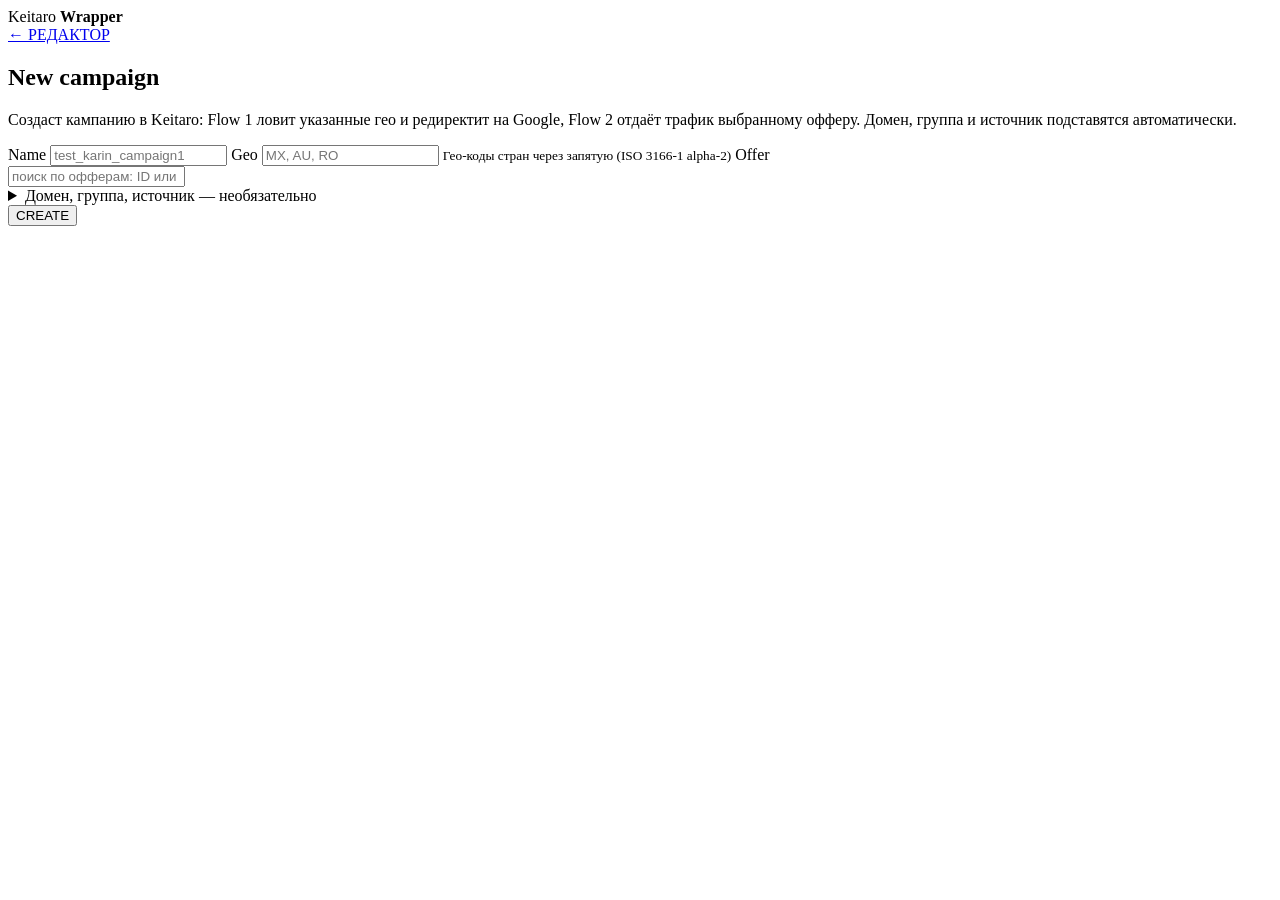
==== frontend/create.html @ 5e1a5773 "Keitaro wrapper: campaign creator + offer editor (FastAPI + SQLAlchemy, mock KT, 24 tests)" ====
<!doctype html>
<html lang="ru">
<head>
<meta charset="utf-8">
<meta name="viewport" content="width=device-width, initial-scale=1">
<title>Keitaro Wrapper — новая кампания</title>
<link rel="stylesheet" href="/css/style.css">
</head>
<body>
<header class="topbar">
  <div class="brand">Keitaro <b>Wrapper</b></div>
  <div class="toolbar">
    <a class="btn ghost" href="/index.html">&larr; РЕДАКТОР</a>
  </div>
</header>

<main class="page">
  <section class="card form-card">
    <h1>New campaign</h1>
    <p class="muted">Создаст кампанию в Keitaro: Flow 1 ловит указанные гео и редиректит на Google,
       Flow 2 отдаёт трафик выбранному офферу. Домен, группа и источник подставятся автоматически.</p>

    <form id="createForm">
      <label class="field">
        <span>Name</span>
        <input class="input" name="name" required placeholder="test_karin_campaign1">
      </label>
      <label class="field">
        <span>Geo</span>
        <input class="input" name="geos" required placeholder="MX, AU, RO">
        <small class="muted">Гео-коды стран через запятую (ISO 3166-1 alpha-2)</small>
      </label>
      <label class="field">
        <span>Offer</span>
        <div class="offer-box">
          <input class="input" id="offerInput" required
                 placeholder="поиск по офферам: ID или название" autocomplete="off">
          <div id="offerSuggest" class="suggest hidden"></div>
        </div>
        <input type="hidden" name="offer_id" id="offerIdInput" required>
      </label>

      <details class="advanced">
        <summary>Домен, группа, источник — необязательно</summary>
        <label class="field"><span>Домен</span>
          <select id="domainSelect" class="select"></select></label>
        <label class="field"><span>Группа</span>
          <select id="groupSelect" class="select"></select></label>
        <label class="field"><span>Источник</span>
          <select id="sourceSelect" class="select"></select></label>
      </details>

      <button type="submit" class="btn primary wide">CREATE</button>
    </form>

    <div id="result" class="result hidden"></div>
  </section>
</main>

<div id="toast" class="toast hidden"></div>
<script src="/js/create.js"></script>
</body>
</html>
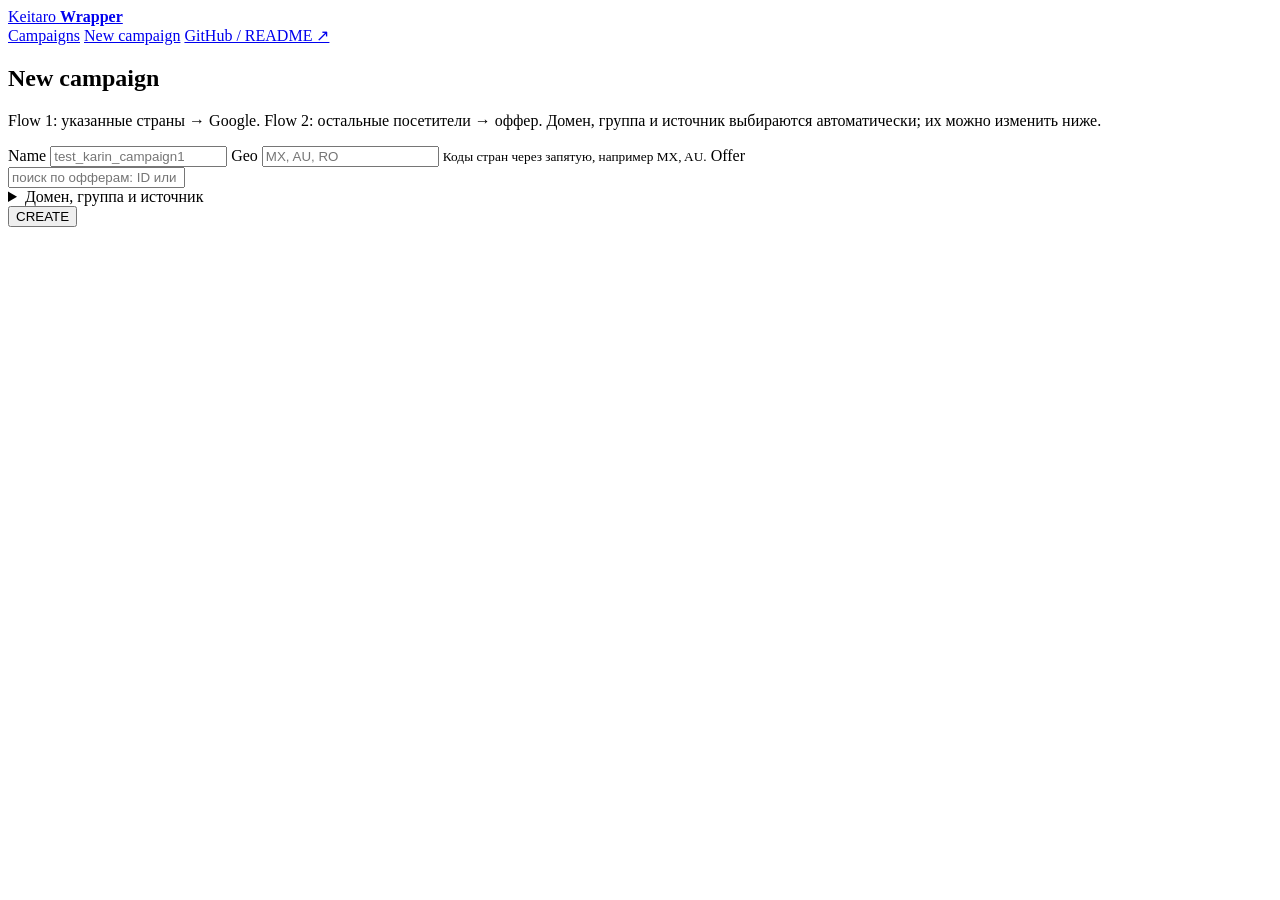
==== commit e41c59c2: "Align editor with ETOLEGKO references and open workspace directly" ====
--- a/frontend/create.html
+++ b/frontend/create.html
@@ -8,17 +8,19 @@
 </head>
 <body>
 <header class="topbar">
-  <div class="brand">Keitaro <b>Wrapper</b></div>
-  <div class="toolbar">
-    <a class="btn ghost" href="/index.html">&larr; РЕДАКТОР</a>
-  </div>
+  <a class="brand" href="/">Keitaro <b>Wrapper</b></a>
+  <nav class="topnav" aria-label="Навигация">
+    <a href="/">Campaigns</a>
+    <a class="active" href="/create.html" aria-current="page">New campaign</a>
+    <a href="https://github.com/sv11-17gk/etolegko-keitaro-wrapper" target="_blank" rel="noopener">GitHub / README ↗</a>
+  </nav>
 </header>
 
 <main class="page">
   <section class="card form-card">
     <h1>New campaign</h1>
-    <p class="muted">Создаст кампанию в Keitaro: Flow 1 ловит указанные гео и редиректит на Google,
-       Flow 2 отдаёт трафик выбранному офферу. Домен, группа и источник подставятся автоматически.</p>
+    <p class="muted">Flow 1: указанные страны → Google. Flow 2: остальные посетители → оффер.
+       Домен, группа и источник выбираются автоматически; их можно изменить ниже.</p>
 
     <form id="createForm">
       <label class="field">
@@ -28,7 +30,7 @@
       <label class="field">
         <span>Geo</span>
         <input class="input" name="geos" required placeholder="MX, AU, RO">
-        <small class="muted">Гео-коды стран через запятую (ISO 3166-1 alpha-2)</small>
+        <small class="muted">Коды стран через запятую, например MX, AU.</small>
       </label>
       <label class="field">
         <span>Offer</span>
@@ -41,7 +43,7 @@
       </label>
 
       <details class="advanced">
-        <summary>Домен, группа, источник — необязательно</summary>
+        <summary>Домен, группа и источник</summary>
         <label class="field"><span>Домен</span>
           <select id="domainSelect" class="select"></select></label>
         <label class="field"><span>Группа</span>
@@ -57,7 +59,7 @@
   </section>
 </main>
 
-<div id="toast" class="toast hidden"></div>
+<div id="toast" class="toast hidden" role="status"></div>
 <script src="/js/create.js"></script>
 </body>
 </html>
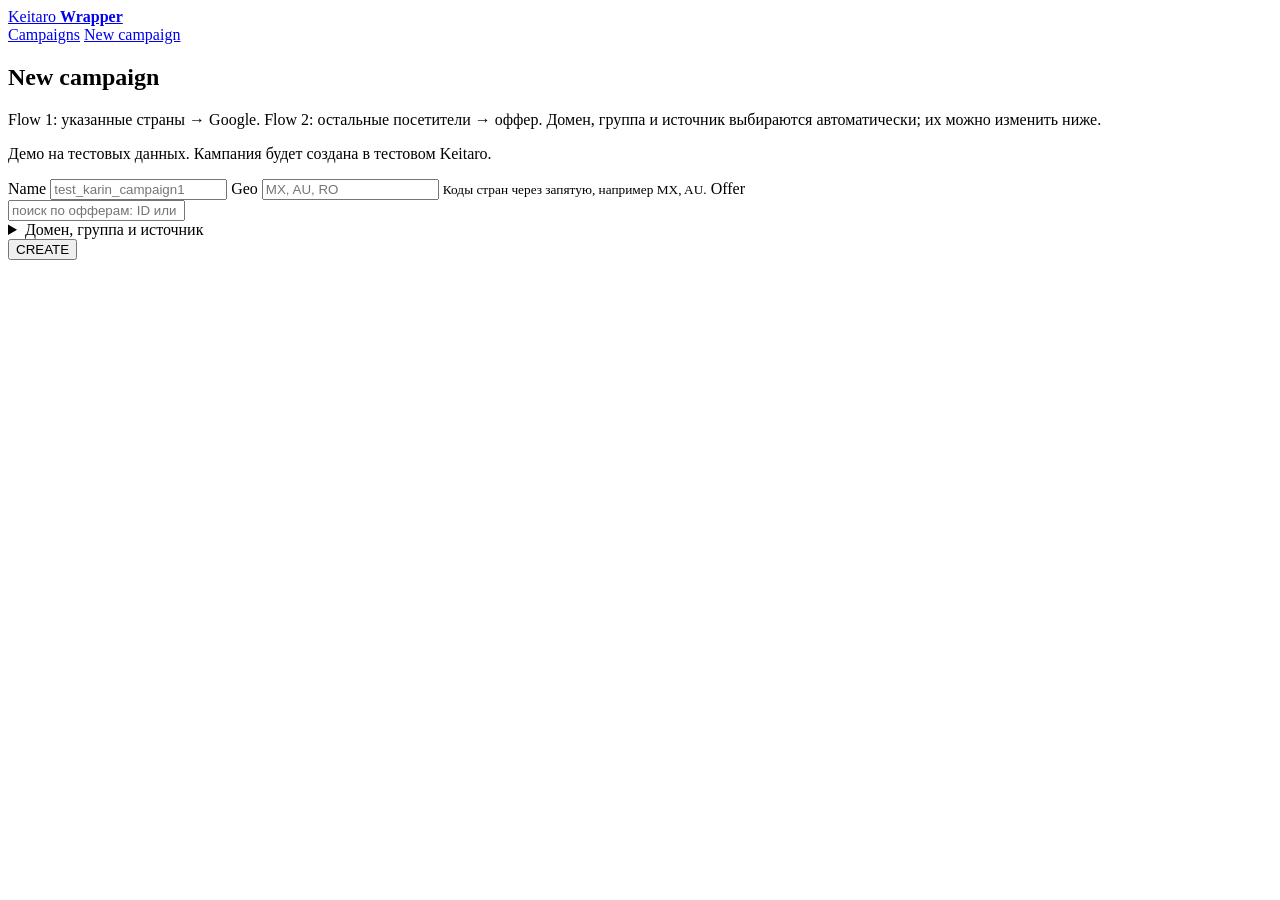
==== commit fe043c6e: "Complete reference editor controls and independent tracker verification" ====
--- a/frontend/create.html
+++ b/frontend/create.html
@@ -4,15 +4,14 @@
 <meta charset="utf-8">
 <meta name="viewport" content="width=device-width, initial-scale=1">
 <title>Keitaro Wrapper — новая кампания</title>
-<link rel="stylesheet" href="/css/style.css">
+<link rel="stylesheet" href="/css/style.css?v=20261121-parity">
 </head>
 <body>
 <header class="topbar">
   <a class="brand" href="/">Keitaro <b>Wrapper</b></a>
   <nav class="topnav" aria-label="Навигация">
-    <a href="/">Campaigns</a>
+    <a href="/campaigns.html">Campaigns</a>
     <a class="active" href="/create.html" aria-current="page">New campaign</a>
-    <a href="https://github.com/sv11-17gk/etolegko-keitaro-wrapper" target="_blank" rel="noopener">GitHub / README ↗</a>
   </nav>
 </header>
 
@@ -22,6 +21,7 @@
     <p class="muted">Flow 1: указанные страны → Google. Flow 2: остальные посетители → оффер.
        Домен, группа и источник выбираются автоматически; их можно изменить ниже.</p>
 
+    <p id="demoNote" class="demo-note hidden">Демо на тестовых данных. Кампания будет создана в тестовом Keitaro.</p>
     <form id="createForm">
       <label class="field">
         <span>Name</span>
@@ -60,6 +60,6 @@
 </main>
 
 <div id="toast" class="toast hidden" role="status"></div>
-<script src="/js/create.js"></script>
+<script src="/js/create.js?v=20261121-parity"></script>
 </body>
 </html>
